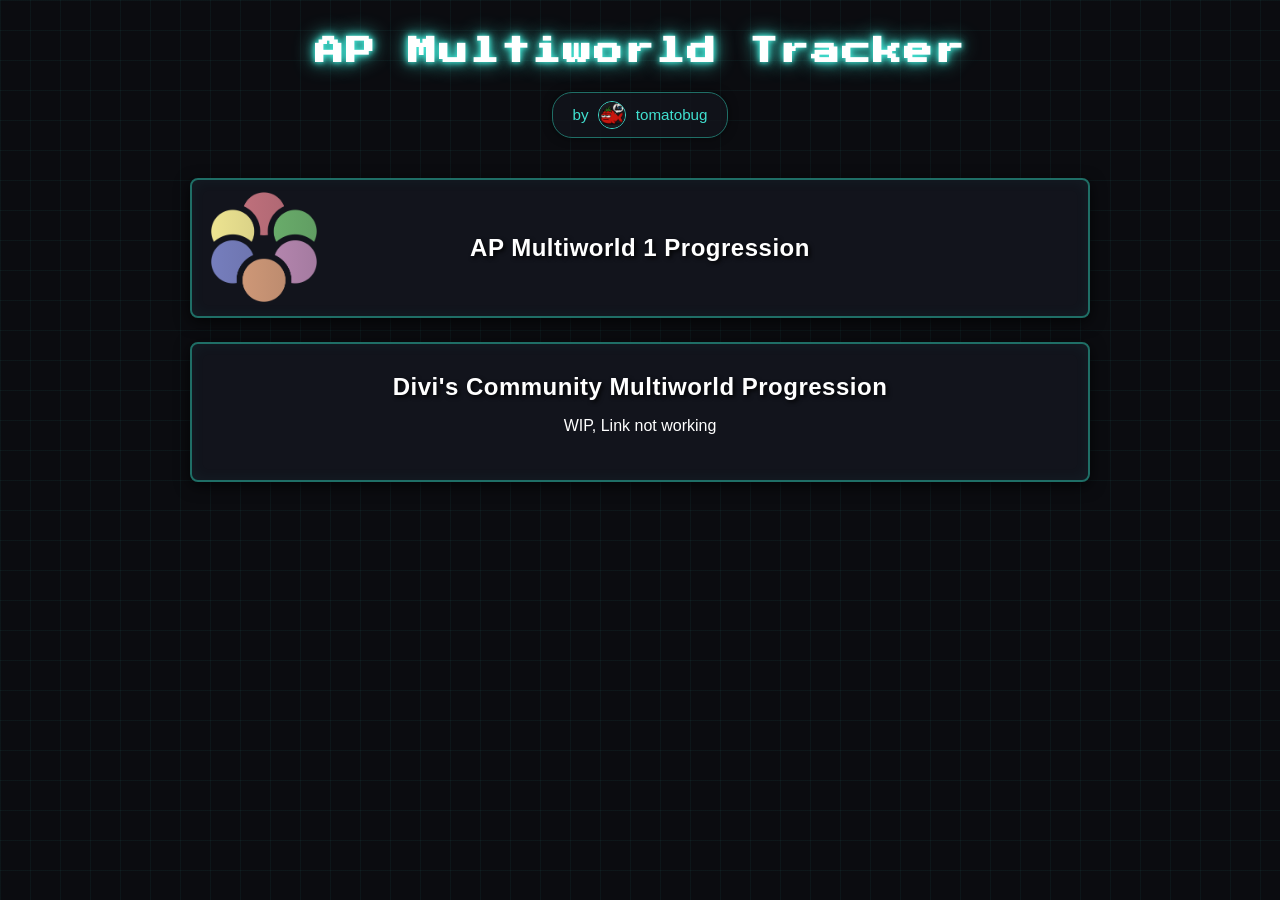
==== index.html @ 09cc3dd5 "uploaded updated code" ====
<!DOCTYPE html>
<html lang="en">
<head>
    <meta charset="UTF-8">
    <meta name="viewport" content="width=device-width, initial-scale=1.0">
    <title>AP Multiworld Tracker</title>
    <!-- Prevent caching of latest content on GitHub Pages -->
    <meta http-equiv="Cache-Control" content="no-cache, no-store, must-revalidate" />
    <meta http-equiv="Pragma" content="no-cache" />
    <meta http-equiv="Expires" content="0" />

    <!-- Google Font for Retro Arcade aesthetic -->
    <link rel="preconnect" href="https://fonts.googleapis.com">
    <link rel="preconnect" href="https://fonts.gstatic.com" crossorigin>
    <link href="https://fonts.googleapis.com/css2?family=Press+Start+2P&display=swap" rel="stylesheet">

    <style>
        :root {
            --bg-black: #0b0c10;
            --container-bg: #12141c;
            --turquoise-primary: #40e0d0;
            --turquoise-glow: rgba(64, 224, 208, 0.4);
            --turquoise-dim: #1f6e66;
            --text-light: #e0fbf8;
        }

        * {
            box-sizing: border-box;
        }

        body {
            font-family: -apple-system, BlinkMacSystemFont, "Segoe UI", Roboto, Helvetica, Arial, sans-serif;
            margin: 0;
            padding: 2rem 1rem;
            min-height: 100vh;
            display: flex;
            flex-direction: column;
            align-items: center;
            
            /* Dark retro background with subtle turquoise grid */
            background-color: var(--bg-black);
            background-image: 
                linear-gradient(rgba(64, 224, 208, 0.05) 1px, transparent 1px),
                linear-gradient(90deg, rgba(64, 224, 208, 0.05) 1px, transparent 1px);
            background-size: 30px 30px;
            color: var(--text-light);
        }

        /* --- HEADER & SIGNATURE --- */
        .site-header {
            text-align: center;
            margin-bottom: 2.5rem;
        }

        .site-title {
            font-family: 'Press Start 2P', monospace;
            font-size: 1.8rem;
            color: #ffffff;
            /* Vibrant retro text glow */
            text-shadow: 
                0 0 5px var(--turquoise-primary),
                0 0 10px var(--turquoise-primary),
                0 0 20px var(--turquoise-primary);
            margin: 0 0 1.2rem 0;
            letter-spacing: 2px;
            line-height: 1.4;
        }

        .site-subtitle {
            display: inline-flex;
            align-items: center;
            justify-content: center;
            gap: 0.6rem;
            margin: 0;
            font-size: 0.95rem;
            color: var(--turquoise-primary);
            font-weight: 500;
            background: rgba(18, 20, 28, 0.8);
            padding: 0.5rem 1.2rem;
            border-radius: 20px;
            border: 1px solid var(--turquoise-dim);
            box-shadow: 0 0 10px rgba(0, 0, 0, 0.5);
        }

        .profile-avatar {
            width: 28px;
            height: 28px;
            border-radius: 50%;
            object-fit: cover;
            border: 1.5px solid var(--turquoise-primary);
        }

        /* --- DASHBOARD CONTAINER --- */
        .dashboard-container {
            width: 100%;
            max-width: 900px;
            display: flex;
            flex-direction: column;
            gap: 1.5rem;
        }

        /* --- RETRO BANNER CONTAINERS --- */
        .banner {
            display: flex;
            flex-direction: column;
            align-items: center;
            justify-content: center;
            
            /* Height & internal margin/padding space for the image */
            height: 140px;
            padding: 0.8rem 1.2rem; 
            
            /* Container styling */
            background-color: var(--container-bg);
            border: 2px solid var(--turquoise-dim);
            border-radius: 8px;
            text-decoration: none;
            color: #ffffff;
            
            box-shadow: 
                0 4px 15px rgba(0, 0, 0, 0.7),
                inset 0 0 15px rgba(64, 224, 208, 0.05);
            transition: all 0.25s ease-in-out;
            cursor: pointer;
            position: relative;
            overflow: hidden;

            /* Shared image positioning & padding margins */
            background-size: auto 100%;
            background-position: left center;
            background-repeat: no-repeat;
            background-origin: content-box;
            background-clip: padding-box;
        }

        /* Hover Effect: Bright border and cyan glow */
        .banner:hover,
        .banner:focus-visible {
            border-color: var(--turquoise-primary);
            box-shadow: 
                0 0 20px var(--turquoise-glow),
                inset 0 0 10px rgba(64, 224, 208, 0.2);
            transform: translateY(-3px);
            outline: none;
        }

        .banner:hover .banner-title,
        .banner:focus-visible .banner-title {
            color: var(--turquoise-primary);
            text-shadow: 0 0 8px var(--turquoise-glow);
        }

        .banner-title {
            margin: 0;
            font-size: 1.5rem;
            font-weight: 700;
            letter-spacing: 0.5px;
            text-shadow: 2px 2px 4px rgba(0, 0, 0, 0.9);
            transition: all 0.25s ease-in-out;
            z-index: 2;
        }

        .apworld1 {
            background-image: 
                linear-gradient(90deg, transparent 0%, var(--container-bg) 60%),
                url('images/archipelago.png');
        }
    </style>
</head>
<body>

    <header class="site-header">
        <h1 class="site-title">AP Multiworld Tracker</h1>
        <p class="site-subtitle">
            by <img src="images/profile.png" alt="tomatobug" class="profile-avatar" /> tomatobug
        </p> 
    </header>

    <main class="dashboard-container">

        <!-- Banner for AP World 1 -->
        <a href="apworld1.html" class="banner apworld1">
            <h2 class="banner-title">AP Multiworld 1 Progression</h2>
        </a>
        
        <!-- Banner for AP World 2 -->
        <a href="apworld2.html" class="banner apworld2">
            <h2 class="banner-title">Divi's Community Multiworld Progression</h2>
            <p class="banner-subtitle">WIP, Link not working</p>
        </a>

        <!-- Banner for AP World 3 -->
        <!--a href="apworld3.html" class="banner apworld3">
            <h2 class="banner-title">AP World History - Part 3</h2>
            <p class="banner-subtitle">Click to view apworld3.html</p>
        </a-->

    </main>

</body>
</html>
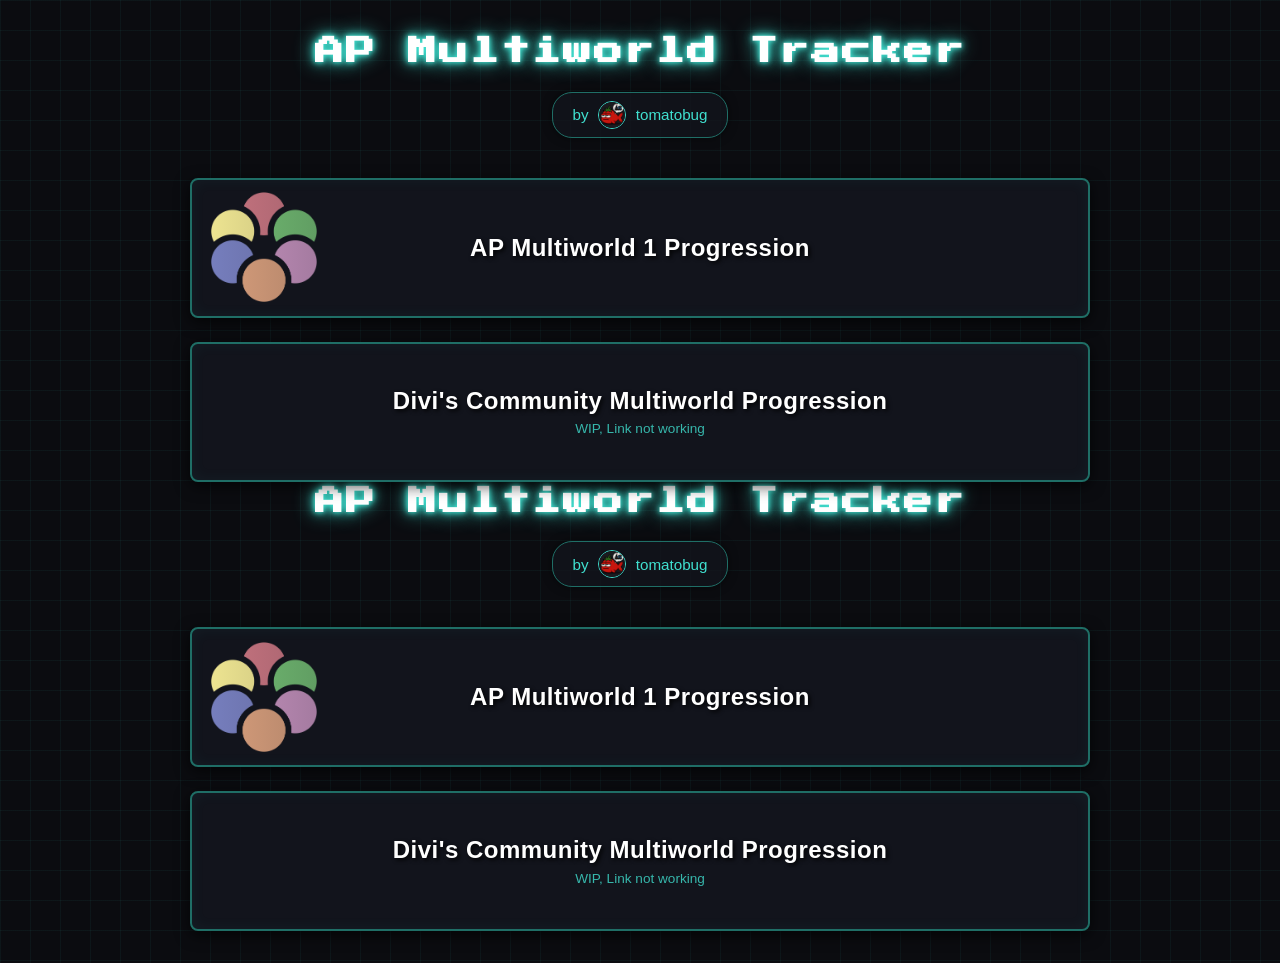
==== commit 2cecf356: "Update index.html" ====
--- a/index.html
+++ b/index.html
@@ -1,4 +1,49 @@
 <!DOCTYPE html>
+<html lang="en">
+<head>
+    <meta charset="UTF-8">
+    <meta name="viewport" content="width=device-width, initial-scale=1.0">
+    <title>AP Multiworld Tracker</title>
+    
+    <!-- Prevent caching -->
+    <meta http-equiv="Cache-Control" content="no-cache, no-store, must-revalidate" />
+    <meta http-equiv="Pragma" content="no-cache" />
+    <meta http-equiv="Expires" content="0" />
+
+    <!-- Google Font for Retro Arcade aesthetic -->
+    <link rel="preconnect" href="https://fonts.googleapis.com">
+    <link rel="preconnect" href="https://fonts.gstatic.com" crossorigin>
+    <link href="https://fonts.googleapis.com/css2?family=Press+Start+2P&display=swap" rel="stylesheet">
+
+    <!-- External Retro Arcade Stylesheet -->
+    <link rel="stylesheet" href="style.css">
+</head>
+<body>
+
+    <header class="site-header">
+        <h1 class="site-title">AP Multiworld Tracker</h1>
+        <p class="site-subtitle">
+            by <img src="images/profile.png" alt="tomatobug" class="profile-avatar" /> tomatobug
+        </p> 
+    </header>
+
+    <main class="dashboard-container">
+
+        <!-- Banner for AP World 1 -->
+        <a href="apworld1.html" class="banner apworld1">
+            <h2 class="banner-title">AP Multiworld 1 Progression</h2>
+        </a>
+        
+        <!-- Banner for AP World 2 -->
+        <a href="apworld2.html" class="banner apworld2">
+            <h2 class="banner-title">Divi's Community Multiworld Progression</h2>
+            <p class="banner-subtitle">WIP, Link not working</p>
+        </a>
+
+    </main>
+
+</body>
+</html><!DOCTYPE html>
 <html lang="en">
 <head>
     <meta charset="UTF-8">
@@ -198,4 +243,4 @@
     </main>
 
 </body>
-</html>+</html>
--- a/style.css
+++ b/style.css
@@ -0,0 +1,215 @@
+:root {
+    --bg-black: #0b0c10;
+    --container-bg: #12141c;
+    --turquoise-primary: #40e0d0;
+    --turquoise-glow: rgba(64, 224, 208, 0.4);
+    --turquoise-dim: #1f6e66;
+    --text-light: #e0fbf8;
+}
+
+* {
+    box-sizing: border-box;
+}
+
+body {
+    font-family: -apple-system, BlinkMacSystemFont, "Segoe UI", Roboto, Helvetica, Arial, sans-serif;
+    margin: 0;
+    padding: 2rem 1rem;
+    min-height: 100vh;
+    display: flex;
+    flex-direction: column;
+    align-items: center;
+    
+    /* Dark retro background with subtle turquoise grid */
+    background-color: var(--bg-black);
+    background-image: 
+        linear-gradient(rgba(64, 224, 208, 0.05) 1px, transparent 1px),
+        linear-gradient(90deg, rgba(64, 224, 208, 0.05) 1px, transparent 1px);
+    background-size: 30px 30px;
+    color: var(--text-light);
+}
+
+/* --- MAIN DASHBOARD HEADER & SIGNATURE --- */
+.site-header {
+    text-align: center;
+    margin-bottom: 2.5rem;
+}
+
+.site-title {
+    font-family: 'Press Start 2P', monospace;
+    font-size: 1.8rem;
+    color: #ffffff;
+    text-shadow: 
+        0 0 5px var(--turquoise-primary),
+        0 0 10px var(--turquoise-primary),
+        0 0 20px var(--turquoise-primary);
+    margin: 0 0 1.2rem 0;
+    letter-spacing: 2px;
+    line-height: 1.4;
+}
+
+.site-subtitle {
+    display: inline-flex;
+    align-items: center;
+    justify-content: center;
+    gap: 0.6rem;
+    margin: 0;
+    font-size: 0.95rem;
+    color: var(--turquoise-primary);
+    font-weight: 500;
+    background: rgba(18, 20, 28, 0.8);
+    padding: 0.5rem 1.2rem;
+    border-radius: 20px;
+    border: 1px solid var(--turquoise-dim);
+    box-shadow: 0 0 10px rgba(0, 0, 0, 0.5);
+}
+
+.profile-avatar {
+    width: 28px;
+    height: 28px;
+    border-radius: 50%;
+    object-fit: cover;
+    border: 1.5px solid var(--turquoise-primary);
+}
+
+/* --- GRAPH / SUB-PAGE HEADER --- */
+.page-header {
+    width: 100%;
+    max-width: 1200px;
+    display: flex;
+    flex-direction: column;
+    align-items: center;
+    margin-bottom: 1.5rem;
+    position: relative;
+}
+
+.back-button {
+    align-self: flex-start;
+    display: inline-flex;
+    align-items: center;
+    gap: 0.5rem;
+    font-family: 'Press Start 2P', monospace;
+    font-size: 0.75rem;
+    color: var(--turquoise-primary);
+    text-decoration: none;
+    background: var(--container-bg);
+    padding: 0.6rem 1rem;
+    border-radius: 6px;
+    border: 1px solid var(--turquoise-dim);
+    transition: all 0.2s ease-in-out;
+    margin-bottom: 1rem;
+}
+
+.back-button:hover {
+    border-color: var(--turquoise-primary);
+    box-shadow: 0 0 10px var(--turquoise-glow);
+    transform: translateX(-3px);
+}
+
+.page-title {
+    font-family: 'Press Start 2P', monospace;
+    font-size: 1.5rem;
+    color: #ffffff;
+    text-align: center;
+    text-shadow: 
+        0 0 5px var(--turquoise-primary),
+        0 0 10px var(--turquoise-primary),
+        0 0 20px var(--turquoise-primary);
+    margin: 0.5rem 0 0 0;
+    letter-spacing: 1.5px;
+    line-height: 1.4;
+}
+
+/* --- DASHBOARD CONTAINER & BANNERS --- */
+.dashboard-container {
+    width: 100%;
+    max-width: 900px;
+    display: flex;
+    flex-direction: column;
+    gap: 1.5rem;
+}
+
+.banner {
+    display: flex;
+    flex-direction: column;
+    align-items: center;
+    justify-content: center;
+    height: 140px;
+    padding: 0.8rem 1.2rem; 
+    background-color: var(--container-bg);
+    border: 2px solid var(--turquoise-dim);
+    border-radius: 8px;
+    text-decoration: none;
+    color: #ffffff;
+    box-shadow: 
+        0 4px 15px rgba(0, 0, 0, 0.7),
+        inset 0 0 15px rgba(64, 224, 208, 0.05);
+    transition: all 0.25s ease-in-out;
+    cursor: pointer;
+    position: relative;
+    overflow: hidden;
+    background-size: auto 100%;
+    background-position: left center;
+    background-repeat: no-repeat;
+    background-origin: content-box;
+    background-clip: padding-box;
+}
+
+.banner:hover,
+.banner:focus-visible {
+    border-color: var(--turquoise-primary);
+    box-shadow: 
+        0 0 20px var(--turquoise-glow),
+        inset 0 0 10px rgba(64, 224, 208, 0.2);
+    transform: translateY(-3px);
+    outline: none;
+}
+
+.banner:hover .banner-title,
+.banner:focus-visible .banner-title {
+    color: var(--turquoise-primary);
+    text-shadow: 0 0 8px var(--turquoise-glow);
+}
+
+.banner-title {
+    margin: 0;
+    font-size: 1.5rem;
+    font-weight: 700;
+    letter-spacing: 0.5px;
+    text-shadow: 2px 2px 4px rgba(0, 0, 0, 0.9);
+    transition: all 0.25s ease-in-out;
+    z-index: 2;
+}
+
+.banner-subtitle {
+    margin: 0.4rem 0 0 0;
+    font-size: 0.85rem;
+    color: var(--turquoise-primary);
+    opacity: 0.8;
+    z-index: 2;
+}
+
+.apworld1 {
+    background-image: 
+        linear-gradient(90deg, transparent 0%, var(--container-bg) 60%),
+        url('images/archipelago.png');
+}
+
+/* --- PLOT CONTAINER --- */
+.graph-wrapper {
+    width: 100%;
+    max-width: 1200px;
+    height: 850px;
+    background-color: var(--container-bg);
+    border: 2px solid var(--turquoise-dim);
+    border-radius: 8px;
+    padding: 1rem;
+    box-shadow: 
+        0 4px 15px rgba(0, 0, 0, 0.7),
+        inset 0 0 15px rgba(64, 224, 208, 0.05);
+}
+
+.plotly-graph-div {
+    border-radius: 6px;
+    overflow: hidden;
+}
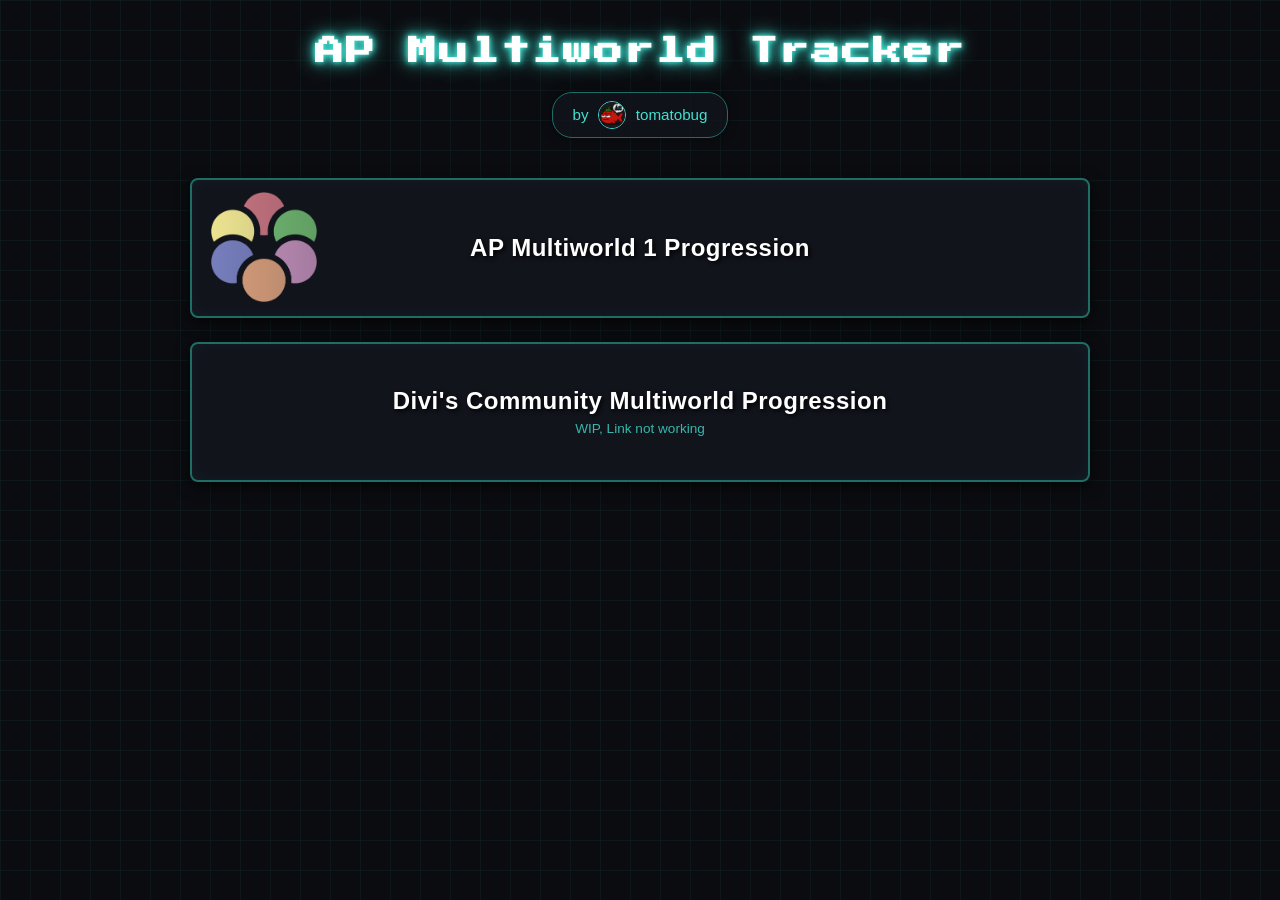
==== commit 4f387374: "Update index.html" ====
--- a/index.html
+++ b/index.html
@@ -44,203 +44,3 @@
 
 </body>
 </html><!DOCTYPE html>
-<html lang="en">
-<head>
-    <meta charset="UTF-8">
-    <meta name="viewport" content="width=device-width, initial-scale=1.0">
-    <title>AP Multiworld Tracker</title>
-    <!-- Prevent caching of latest content on GitHub Pages -->
-    <meta http-equiv="Cache-Control" content="no-cache, no-store, must-revalidate" />
-    <meta http-equiv="Pragma" content="no-cache" />
-    <meta http-equiv="Expires" content="0" />
-
-    <!-- Google Font for Retro Arcade aesthetic -->
-    <link rel="preconnect" href="https://fonts.googleapis.com">
-    <link rel="preconnect" href="https://fonts.gstatic.com" crossorigin>
-    <link href="https://fonts.googleapis.com/css2?family=Press+Start+2P&display=swap" rel="stylesheet">
-
-    <style>
-        :root {
-            --bg-black: #0b0c10;
-            --container-bg: #12141c;
-            --turquoise-primary: #40e0d0;
-            --turquoise-glow: rgba(64, 224, 208, 0.4);
-            --turquoise-dim: #1f6e66;
-            --text-light: #e0fbf8;
-        }
-
-        * {
-            box-sizing: border-box;
-        }
-
-        body {
-            font-family: -apple-system, BlinkMacSystemFont, "Segoe UI", Roboto, Helvetica, Arial, sans-serif;
-            margin: 0;
-            padding: 2rem 1rem;
-            min-height: 100vh;
-            display: flex;
-            flex-direction: column;
-            align-items: center;
-            
-            /* Dark retro background with subtle turquoise grid */
-            background-color: var(--bg-black);
-            background-image: 
-                linear-gradient(rgba(64, 224, 208, 0.05) 1px, transparent 1px),
-                linear-gradient(90deg, rgba(64, 224, 208, 0.05) 1px, transparent 1px);
-            background-size: 30px 30px;
-            color: var(--text-light);
-        }
-
-        /* --- HEADER & SIGNATURE --- */
-        .site-header {
-            text-align: center;
-            margin-bottom: 2.5rem;
-        }
-
-        .site-title {
-            font-family: 'Press Start 2P', monospace;
-            font-size: 1.8rem;
-            color: #ffffff;
-            /* Vibrant retro text glow */
-            text-shadow: 
-                0 0 5px var(--turquoise-primary),
-                0 0 10px var(--turquoise-primary),
-                0 0 20px var(--turquoise-primary);
-            margin: 0 0 1.2rem 0;
-            letter-spacing: 2px;
-            line-height: 1.4;
-        }
-
-        .site-subtitle {
-            display: inline-flex;
-            align-items: center;
-            justify-content: center;
-            gap: 0.6rem;
-            margin: 0;
-            font-size: 0.95rem;
-            color: var(--turquoise-primary);
-            font-weight: 500;
-            background: rgba(18, 20, 28, 0.8);
-            padding: 0.5rem 1.2rem;
-            border-radius: 20px;
-            border: 1px solid var(--turquoise-dim);
-            box-shadow: 0 0 10px rgba(0, 0, 0, 0.5);
-        }
-
-        .profile-avatar {
-            width: 28px;
-            height: 28px;
-            border-radius: 50%;
-            object-fit: cover;
-            border: 1.5px solid var(--turquoise-primary);
-        }
-
-        /* --- DASHBOARD CONTAINER --- */
-        .dashboard-container {
-            width: 100%;
-            max-width: 900px;
-            display: flex;
-            flex-direction: column;
-            gap: 1.5rem;
-        }
-
-        /* --- RETRO BANNER CONTAINERS --- */
-        .banner {
-            display: flex;
-            flex-direction: column;
-            align-items: center;
-            justify-content: center;
-            
-            /* Height & internal margin/padding space for the image */
-            height: 140px;
-            padding: 0.8rem 1.2rem; 
-            
-            /* Container styling */
-            background-color: var(--container-bg);
-            border: 2px solid var(--turquoise-dim);
-            border-radius: 8px;
-            text-decoration: none;
-            color: #ffffff;
-            
-            box-shadow: 
-                0 4px 15px rgba(0, 0, 0, 0.7),
-                inset 0 0 15px rgba(64, 224, 208, 0.05);
-            transition: all 0.25s ease-in-out;
-            cursor: pointer;
-            position: relative;
-            overflow: hidden;
-
-            /* Shared image positioning & padding margins */
-            background-size: auto 100%;
-            background-position: left center;
-            background-repeat: no-repeat;
-            background-origin: content-box;
-            background-clip: padding-box;
-        }
-
-        /* Hover Effect: Bright border and cyan glow */
-        .banner:hover,
-        .banner:focus-visible {
-            border-color: var(--turquoise-primary);
-            box-shadow: 
-                0 0 20px var(--turquoise-glow),
-                inset 0 0 10px rgba(64, 224, 208, 0.2);
-            transform: translateY(-3px);
-            outline: none;
-        }
-
-        .banner:hover .banner-title,
-        .banner:focus-visible .banner-title {
-            color: var(--turquoise-primary);
-            text-shadow: 0 0 8px var(--turquoise-glow);
-        }
-
-        .banner-title {
-            margin: 0;
-            font-size: 1.5rem;
-            font-weight: 700;
-            letter-spacing: 0.5px;
-            text-shadow: 2px 2px 4px rgba(0, 0, 0, 0.9);
-            transition: all 0.25s ease-in-out;
-            z-index: 2;
-        }
-
-        .apworld1 {
-            background-image: 
-                linear-gradient(90deg, transparent 0%, var(--container-bg) 60%),
-                url('images/archipelago.png');
-        }
-    </style>
-</head>
-<body>
-
-    <header class="site-header">
-        <h1 class="site-title">AP Multiworld Tracker</h1>
-        <p class="site-subtitle">
-            by <img src="images/profile.png" alt="tomatobug" class="profile-avatar" /> tomatobug
-        </p> 
-    </header>
-
-    <main class="dashboard-container">
-
-        <!-- Banner for AP World 1 -->
-        <a href="apworld1.html" class="banner apworld1">
-            <h2 class="banner-title">AP Multiworld 1 Progression</h2>
-        </a>
-        
-        <!-- Banner for AP World 2 -->
-        <a href="apworld2.html" class="banner apworld2">
-            <h2 class="banner-title">Divi's Community Multiworld Progression</h2>
-            <p class="banner-subtitle">WIP, Link not working</p>
-        </a>
-
-        <!-- Banner for AP World 3 -->
-        <!--a href="apworld3.html" class="banner apworld3">
-            <h2 class="banner-title">AP World History - Part 3</h2>
-            <p class="banner-subtitle">Click to view apworld3.html</p>
-        </a-->
-
-    </main>
-
-</body>
-</html>
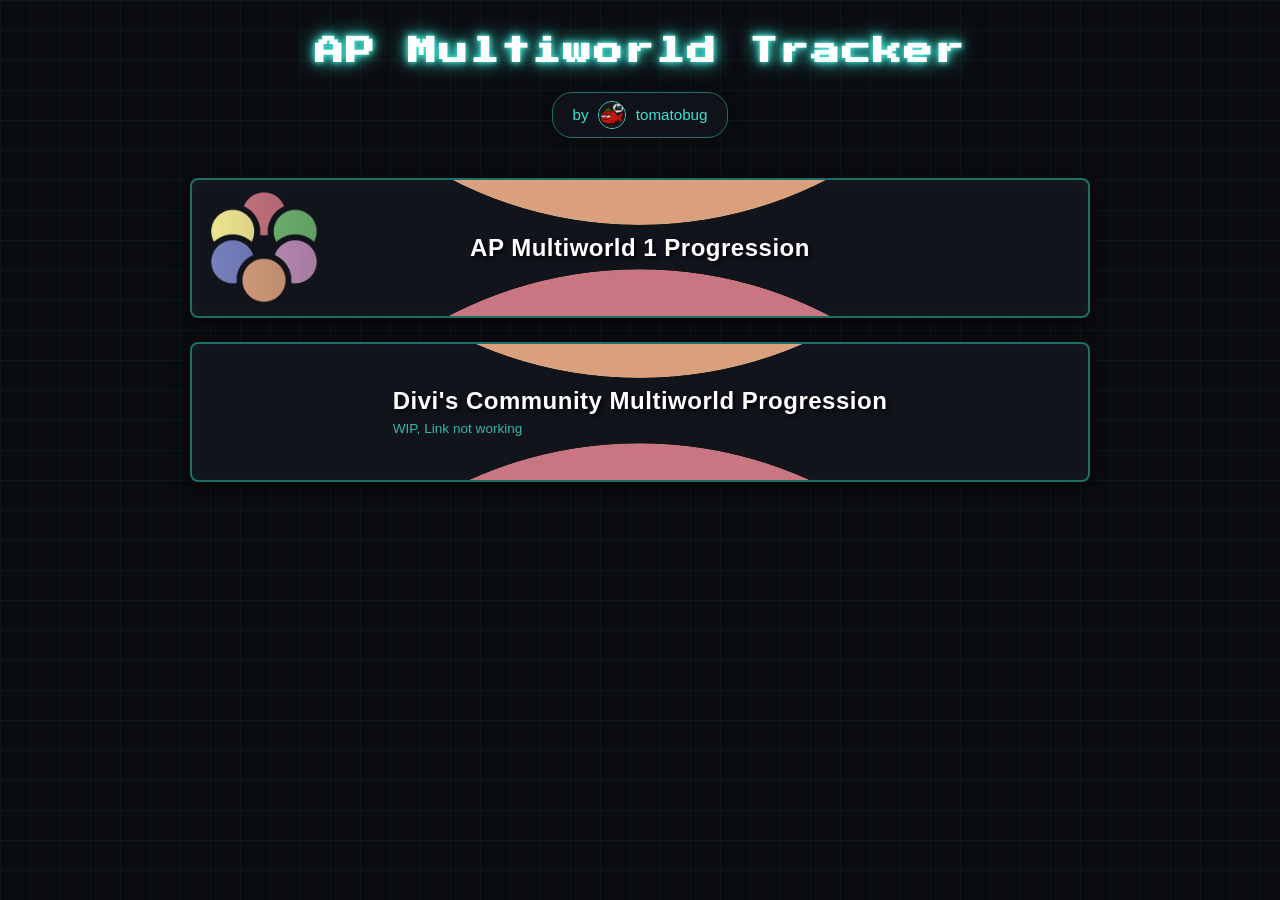
==== commit 4a52d25b: "Update index.html" ====
--- a/index.html
+++ b/index.html
@@ -31,15 +31,31 @@
 
         <!-- Banner for AP World 1 -->
         <a href="apworld1.html" class="banner apworld1">
-            <h2 class="banner-title">AP Multiworld 1 Progression</h2>
+            <div class="banner-img-container banner-left">
+                <img src="images/archipelago.png" alt="Left Icon" class="banner-img" />
+            </div>
+            <div class="banner-content">
+                <h2 class="banner-title">AP Multiworld 1 Progression</h2>
+            </div>
+            <div class="banner-img-container banner-right">
+                <img src="images/archipelago.png" alt="Right Icon" class="banner-img" />
+            </div>
         </a>
         
         <!-- Banner for AP World 2 -->
         <a href="apworld2.html" class="banner apworld2">
-            <h2 class="banner-title">Divi's Community Multiworld Progression</h2>
-            <p class="banner-subtitle">WIP, Link not working</p>
+            <div class="banner-img-container banner-left">
+                <img src="images/archipelago.png" alt="Left Icon" class="banner-img" />
+            </div>
+            <div class="banner-content">
+                <h2 class="banner-title">Divi's Community Multiworld Progression</h2>
+                <p class="banner-subtitle">WIP, Link not working</p>
+            </div>
+            <div class="banner-img-container banner-right">
+                <img src="images/archipelago.png" alt="Right Icon" class="banner-img" />
+            </div>
         </a>
-
+    
     </main>
 
 </body>
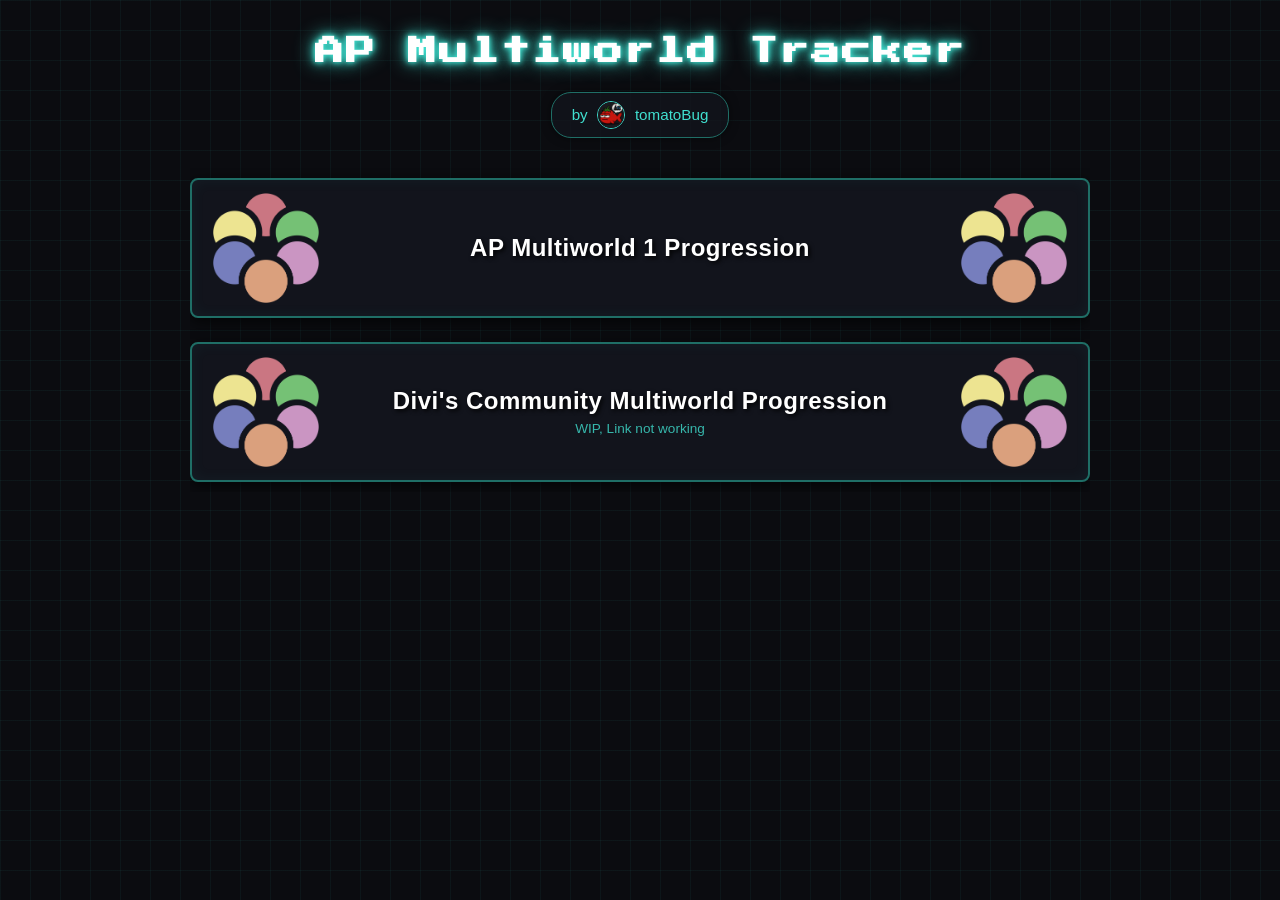
==== commit 23b93459: "Update index.html" ====
--- a/index.html
+++ b/index.html
@@ -23,7 +23,7 @@
     <header class="site-header">
         <h1 class="site-title">AP Multiworld Tracker</h1>
         <p class="site-subtitle">
-            by <img src="images/profile.png" alt="tomatobug" class="profile-avatar" /> tomatobug
+            by <img src="images/profile.png" alt="tomatobug" class="profile-avatar" /> tomatoBug
         </p> 
     </header>
 
--- a/style.css
+++ b/style.css
@@ -120,21 +120,27 @@
     line-height: 1.4;
 }
 
-/* --- DASHBOARD CONTAINER & BANNERS --- */
+/* Container scroll fallback for screens smaller than the banner's min-width */
 .dashboard-container {
     width: 100%;
     max-width: 900px;
     display: flex;
     flex-direction: column;
     gap: 1.5rem;
-}
-
+    overflow-x: auto; 
+    padding-top: 10px;
+    padding-bottom: 10px;
+    margin-top: -10px;
+}
+
+/* --- BANNER LAYOUT --- */
 .banner {
     display: flex;
-    flex-direction: column;
-    align-items: center;
-    justify-content: center;
-    height: 140px;
+    flex-direction: row;
+    align-items: center;
+    justify-content: space-between;
+    min-height: 140px;
+    min-width: 600px; /* SET MINIMUM WIDTH HERE: Prevents images and text from colliding */
     padding: 0.8rem 1.2rem; 
     background-color: var(--container-bg);
     border: 2px solid var(--turquoise-dim);
@@ -148,11 +154,6 @@
     cursor: pointer;
     position: relative;
     overflow: hidden;
-    background-size: auto 100%;
-    background-position: left center;
-    background-repeat: no-repeat;
-    background-origin: content-box;
-    background-clip: padding-box;
 }
 
 .banner:hover,
@@ -165,10 +166,16 @@
     outline: none;
 }
 
-.banner:hover .banner-title,
-.banner:focus-visible .banner-title {
-    color: var(--turquoise-primary);
-    text-shadow: 0 0 8px var(--turquoise-glow);
+/* --- BANNER CONTENT (CENTER) --- */
+.banner-content {
+    flex: 1;
+    display: flex;
+    flex-direction: column;
+    align-items: center;
+    justify-content: center;
+    text-align: center;
+    padding: 0 1rem;
+    z-index: 2;
 }
 
 .banner-title {
@@ -178,7 +185,12 @@
     letter-spacing: 0.5px;
     text-shadow: 2px 2px 4px rgba(0, 0, 0, 0.9);
     transition: all 0.25s ease-in-out;
-    z-index: 2;
+}
+
+.banner:hover .banner-title,
+.banner:focus-visible .banner-title {
+    color: var(--turquoise-primary);
+    text-shadow: 0 0 8px var(--turquoise-glow);
 }
 
 .banner-subtitle {
@@ -186,13 +198,40 @@
     font-size: 0.85rem;
     color: var(--turquoise-primary);
     opacity: 0.8;
+}
+
+/* --- BANNER IMAGES (LEFT & RIGHT) --- */
+.banner-img-container {
+    flex-shrink: 0;
+    width: 110px;
+    height: 110px;
+    display: flex;
+    align-items: center;
+    justify-content: center;
     z-index: 2;
 }
 
-.apworld1 {
-    background-image: 
-        linear-gradient(90deg, transparent 0%, var(--container-bg) 60%),
-        url('images/archipelago.png');
+.banner-img {
+    max-width: 100%;
+    max-height: 100%;
+    object-fit: contain;
+}
+
+/* Responsive adjustment for mobile phones */
+@media (max-width: 650px) {
+    .banner {
+        min-width: 100%; /* Resets width on mobile */
+    }
+
+    /* Option: reduce image size on smaller viewports so text still fits */
+    .banner-img-container {
+        width: 60px;
+        height: 60px;
+    }
+    
+    .banner-title {
+        font-size: 1.1rem;
+    }
 }
 
 /* --- PLOT CONTAINER --- */
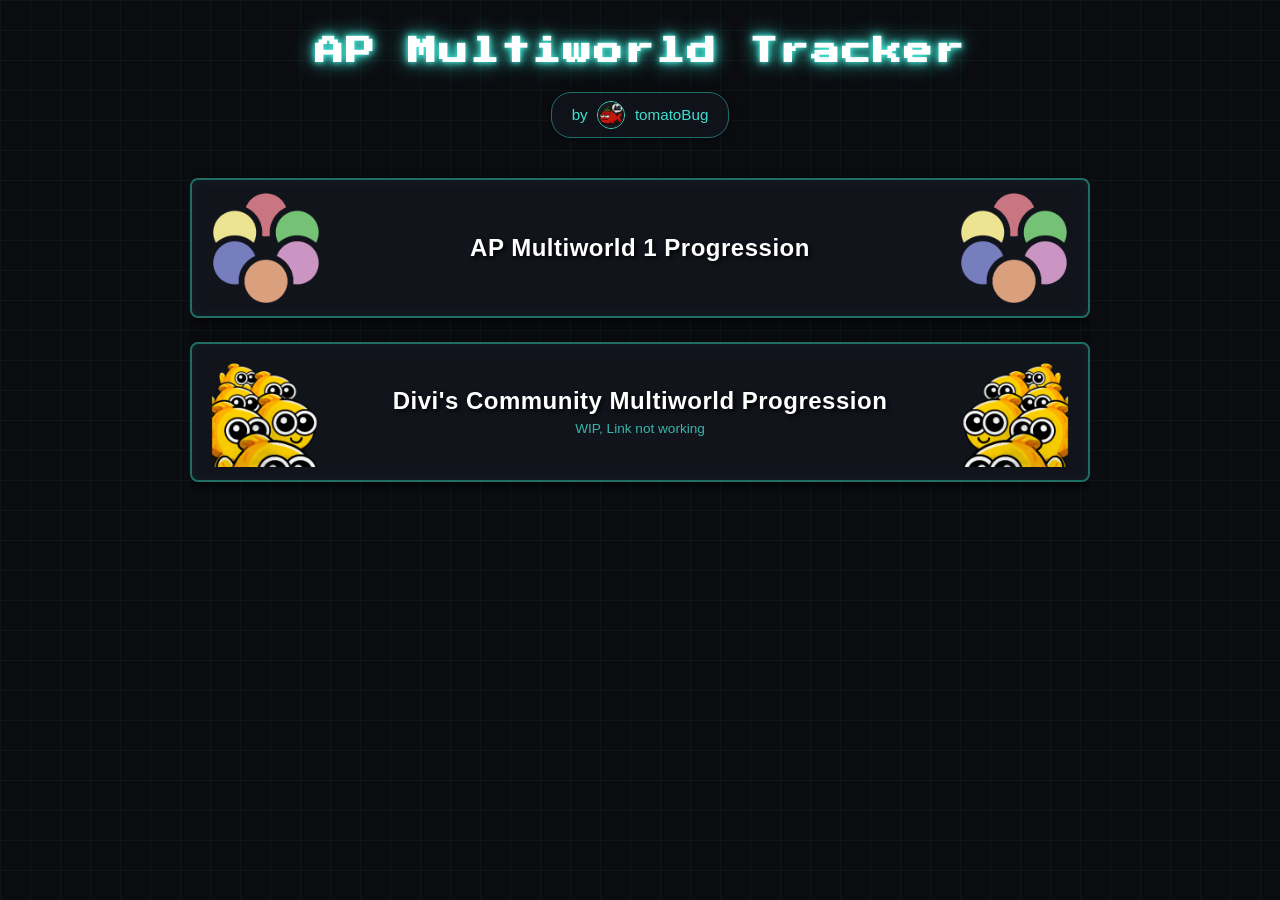
==== commit 1b409153: "Update index.html" ====
--- a/index.html
+++ b/index.html
@@ -45,14 +45,14 @@
         <!-- Banner for AP World 2 -->
         <a href="apworld2.html" class="banner apworld2">
             <div class="banner-img-container banner-left">
-                <img src="images/archipelago.png" alt="Left Icon" class="banner-img" />
+                <img src="images/assemble_l.png" alt="Left Icon" class="banner-img" />
             </div>
             <div class="banner-content">
                 <h2 class="banner-title">Divi's Community Multiworld Progression</h2>
                 <p class="banner-subtitle">WIP, Link not working</p>
             </div>
             <div class="banner-img-container banner-right">
-                <img src="images/archipelago.png" alt="Right Icon" class="banner-img" />
+                <img src="images/assemble_r.png" alt="Right Icon" class="banner-img" />
             </div>
         </a>
     
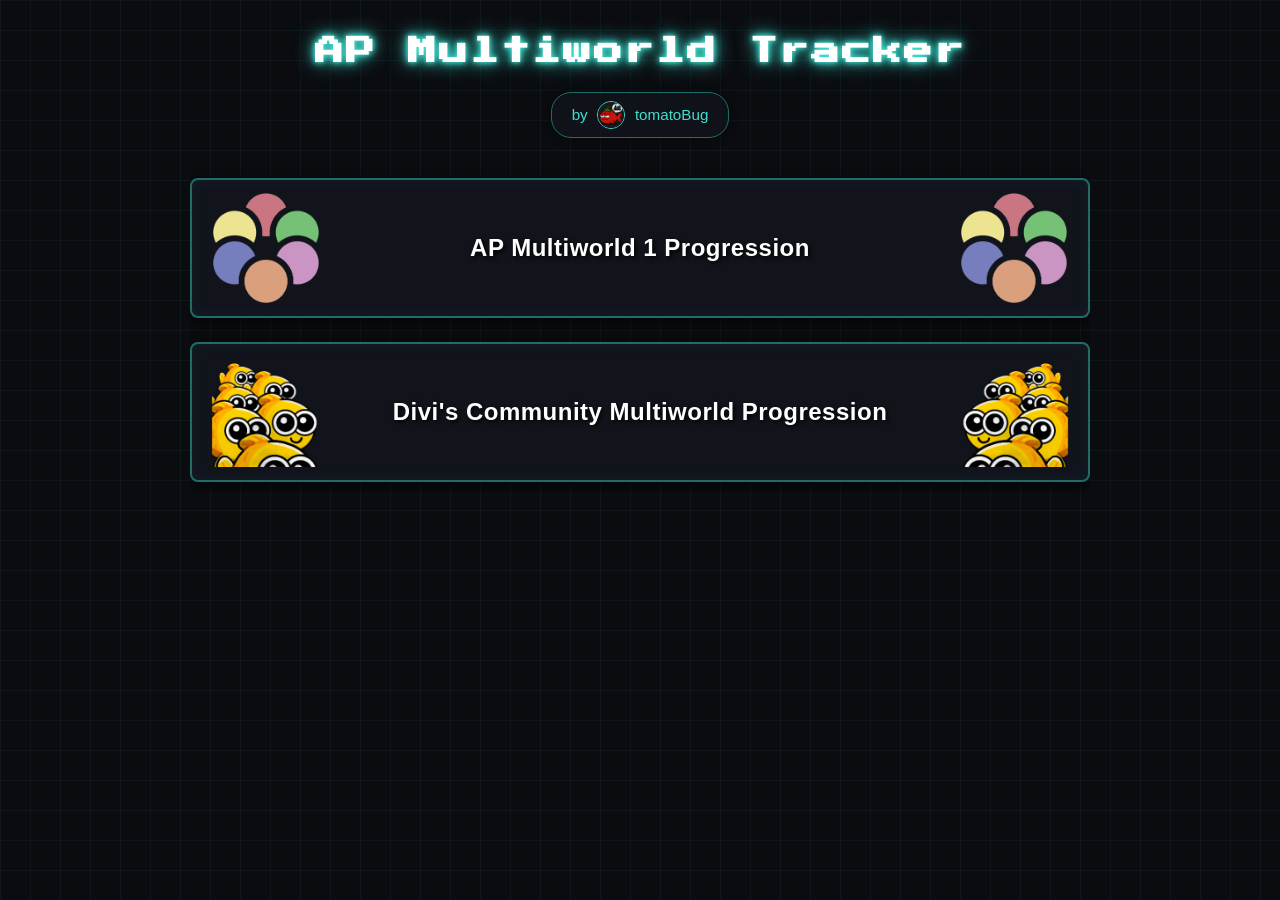
==== commit 6275f8c6: "Update index.html" ====
--- a/index.html
+++ b/index.html
@@ -49,7 +49,6 @@
             </div>
             <div class="banner-content">
                 <h2 class="banner-title">Divi's Community Multiworld Progression</h2>
-                <p class="banner-subtitle">WIP, Link not working</p>
             </div>
             <div class="banner-img-container banner-right">
                 <img src="images/assemble_r.png" alt="Right Icon" class="banner-img" />
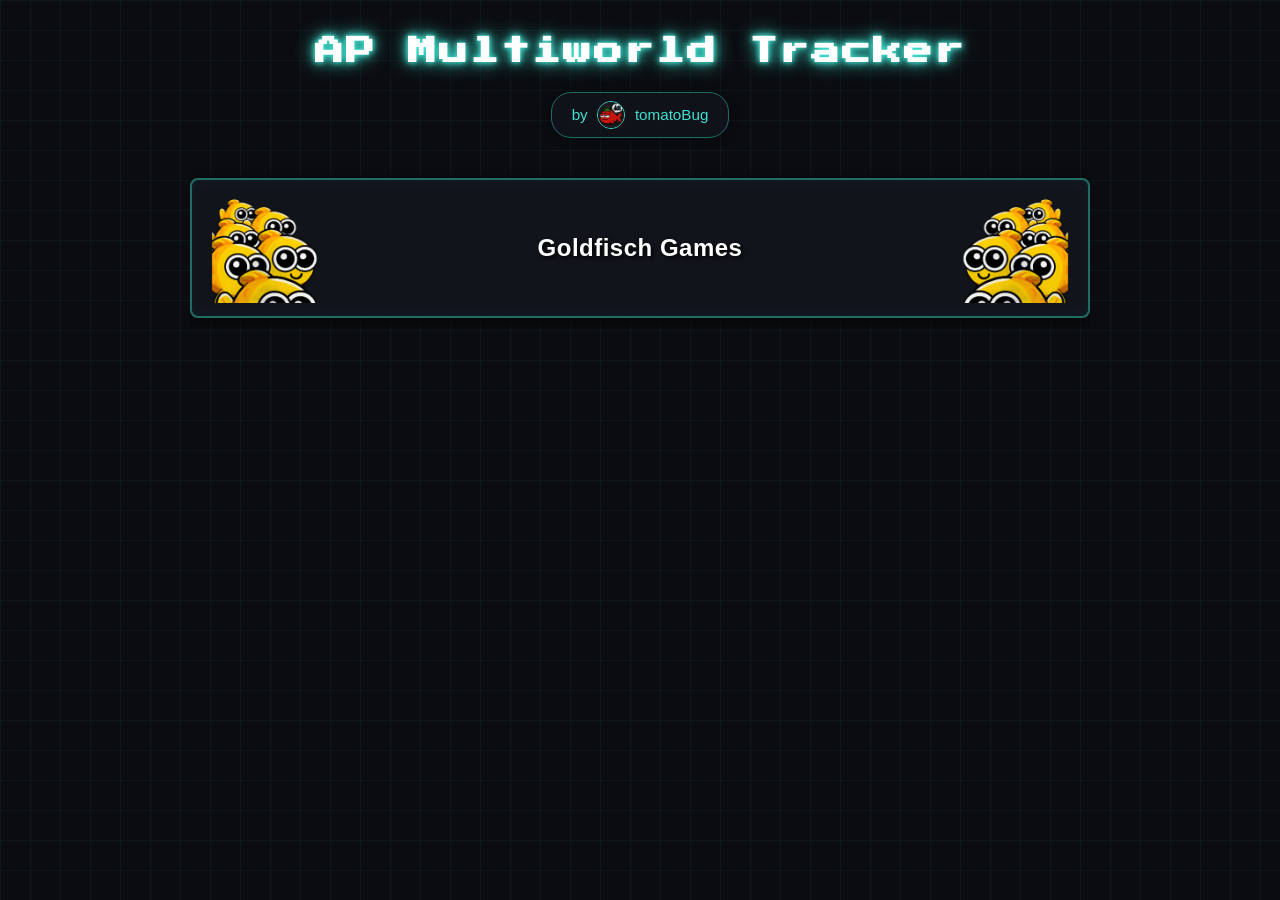
==== commit f1d8d683: "Update index.html" ====
--- a/index.html
+++ b/index.html
@@ -32,23 +32,10 @@
         <!-- Banner for AP World 1 -->
         <a href="apworld1.html" class="banner apworld1">
             <div class="banner-img-container banner-left">
-                <img src="images/archipelago.png" alt="Left Icon" class="banner-img" />
-            </div>
-            <div class="banner-content">
-                <h2 class="banner-title">AP Multiworld 1 Progression</h2>
-            </div>
-            <div class="banner-img-container banner-right">
-                <img src="images/archipelago.png" alt="Right Icon" class="banner-img" />
-            </div>
-        </a>
-        
-        <!-- Banner for AP World 2 -->
-        <a href="apworld2.html" class="banner apworld2">
-            <div class="banner-img-container banner-left">
                 <img src="images/assemble_l.png" alt="Left Icon" class="banner-img" />
             </div>
             <div class="banner-content">
-                <h2 class="banner-title">Divi's Community Multiworld Progression</h2>
+                <h2 class="banner-title">Goldfisch Games</h2>
             </div>
             <div class="banner-img-container banner-right">
                 <img src="images/assemble_r.png" alt="Right Icon" class="banner-img" />
